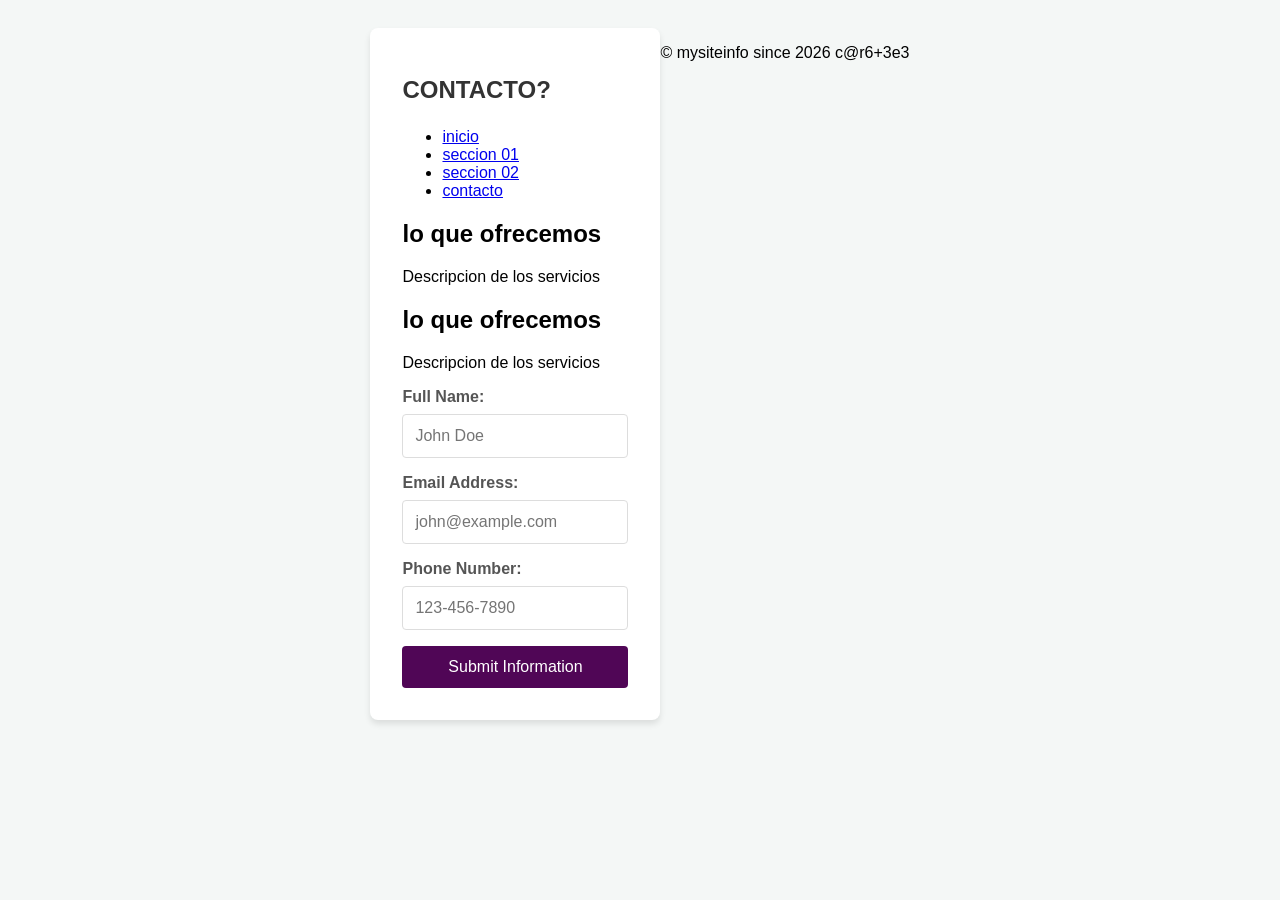
==== contact.html @ a7529dfa "pushale05" ====
<!DOCTYPE html>
<html lang="en">

  <!--web page setup in header-->
<head>
    <meta charset="UTF-8">
  <!--makes web page responsive-->
    <meta name="viewport" content="width=device-width, initial-scale=1.0">
  <!--link to stylesheet-->
    <link rel="stylesheet" type="text/css" href="./assets/css/style.css">
  <!--web page title-->
    <title> 20/05/2026 laPa_c@r6+_3e3</title>

</head>
<!--body section-->
<body>
    <main>
        <form class="info-form" action="#" method="post">
        <!-- header -->
            <h1>CONTACTO?</h1>
          <!-- navigation -->
          <nav>
            <ul>
              <li><a href=index.html>inicio</a></li>
              <li><a href=pagina_01.html>seccion 01</a></li>
              <li><a href=pagina_02.html>seccion 02</a></li>
              <li><a href=contact.html>contacto</a></li>
            </ul>
          </nav>

          <!-- section -->
          <section>
            <h2>lo que ofrecemos </h2>
            <p>Descripcion de los servicios </p>
          </section>
              <!-- articulo -->
             <article>
            <h2>lo que ofrecemos </h2>
            <p>Descripcion de los servicios </p>
             </article>

          
            <section class="form-group">
                <label for="fullname">Full Name:</label>
                <input type="text" id="fullname" name="fullname" placeholder="John Doe" required>
            </section>

            <section class="form-group">
                <label for="email">Email Address:</label>
                <input type="email" id="email" name="email" placeholder="john@example.com" required>
            </section>

            <section class="form-group">
                <label for="phone">Phone Number:</label>
                <input type="tel" id="phone" name="phone" placeholder="123-456-7890">
            </section>

            <button type="submit">Submit Information</button>
        </form>
    </main>
  <footer class="form-group" id="phone">
    <p>&copy; mysiteinfo since 2026 c@r6+3e3 </p>
  </footer>

</body>

</html>
---- assets/css/style.css ----
/* Modern Reset */
*, *::before, *::after {
    box-sizing: border-box;
}

body {
    font-family: -apple-system, BlinkMacSystemFont, "Segoe UI", Roboto, sans-serif;
    background-color: #f4f7f6;
    display: flex;
    justify-content: center;
    padding: 20px;
}

.info-form {
    background: #ffffff;
    padding: 2em;
    border-radius: 8px;
    box-shadow: 0 4px 6px rgba(0,0,0,0.1);
    width: 100%;
    max-width: 400px;
}

h1 {
    font-size: 1.5rem;
    margin-bottom: 1.5rem;
    color: #333;
}

.form-group {
    margin-bottom: 1rem;
}

label {
    display: block;
    margin-bottom: 0.5rem;
    font-weight: 600;
    color: #555;
}

input {
    width: 100%;
    padding: 0.75rem;
    border: 1px solid #ddd;
    border-radius: 4px;
    font-size: 1rem;
}

/* Interaction state */
input:focus {
    outline: 2px solid #0056b3;
    border-color: transparent;
}

button {
    width: 100%;
    padding: 0.75rem;
    border: none;
    background-color: #500656;
    color: white;
    font-size: 1rem;
    border-radius: 4px;
    cursor: pointer;
    transition: background-color 0.2s;
}

button:hover {
    background-color: #004494;
}
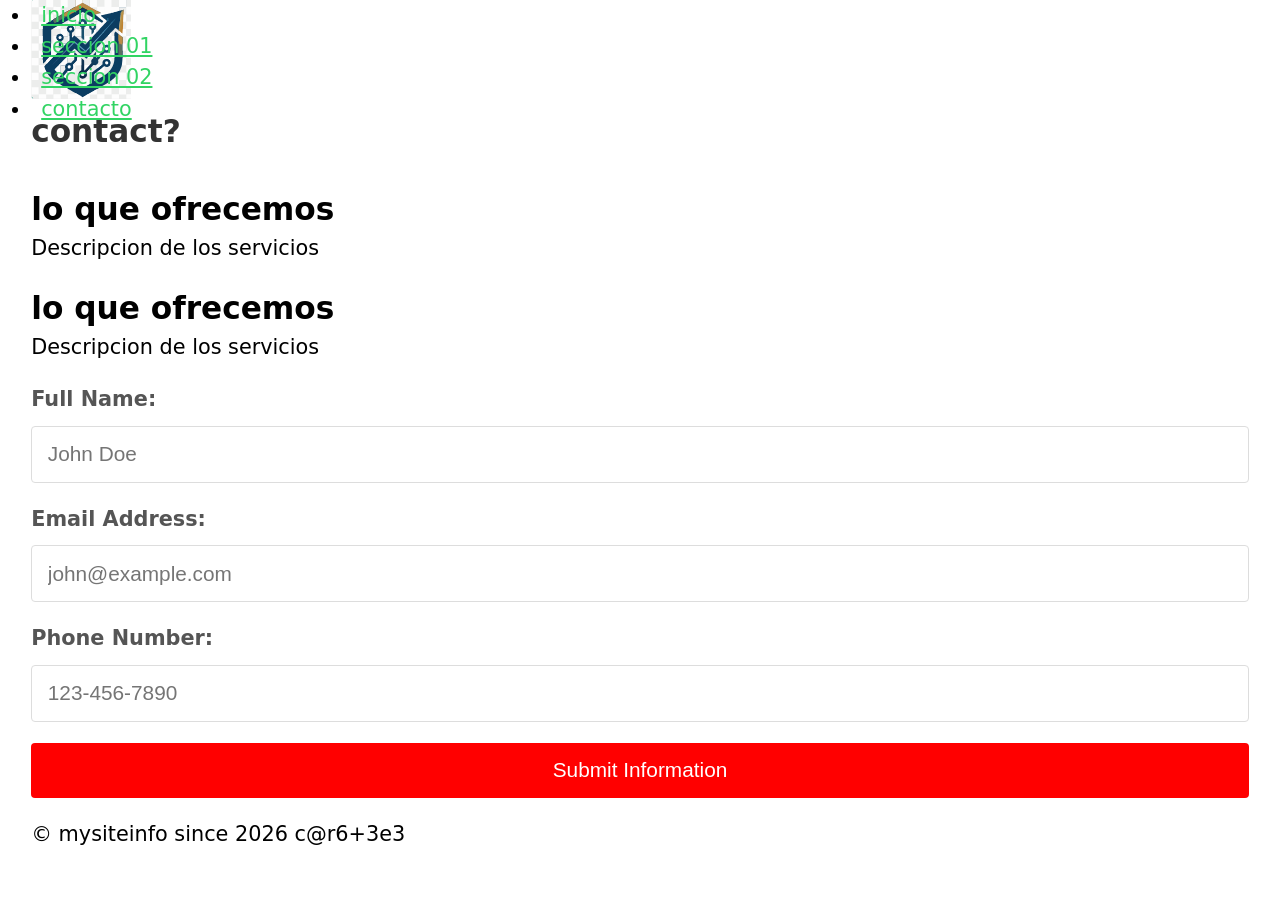
==== commit a1dbadd4: "mas_mejor_study_hard" ====
--- a/contact.html
+++ b/contact.html
@@ -9,17 +9,19 @@
   <!--link to stylesheet-->
     <link rel="stylesheet" type="text/css" href="./assets/css/style.css">
   <!--web page title-->
-    <title> 20/05/2026 laPa_c@r6+_3e3</title>
+    <title>Contacto</title>
 
 </head>
 <!--body section-->
-<body>
+<body class="container">
     <main>
-        <form class="info-form" action="#" method="post">
+        <form class="form-group" action="#" method="post">
+          <!-- svg imagen test -->
+          <img class="logo" src=./assets/image/1000060803.svg> 
         <!-- header -->
-            <h1>CONTACTO?</h1>
+            <h1>contact?</h1>
           <!-- navigation -->
-          <nav>
+          <nav class="form-group">
             <ul>
               <li><a href=index.html>inicio</a></li>
               <li><a href=pagina_01.html>seccion 01</a></li>
@@ -29,12 +31,12 @@
           </nav>
 
           <!-- section -->
-          <section>
+          <section class="form-group">
             <h2>lo que ofrecemos </h2>
             <p>Descripcion de los servicios </p>
           </section>
               <!-- articulo -->
-             <article>
+             <article class="form-group">
             <h2>lo que ofrecemos </h2>
             <p>Descripcion de los servicios </p>
              </article>
@@ -58,7 +60,7 @@
             <button type="submit">Submit Information</button>
         </form>
     </main>
-  <footer class="form-group" id="phone">
+  <footer class="form-group">
     <p>&copy; mysiteinfo since 2026 c@r6+3e3 </p>
   </footer>
 
--- a/assets/css/style.css
+++ b/assets/css/style.css
@@ -1,18 +1,37 @@
-/* Modern Reset */
+/* Modern Reset Ensure accurate sizing calculations across all devices */
 *, *::before, *::after {
-    box-sizing: border-box;
+  box-sizing: border-box;
+  margin: 0;
+  padding: 0;
+}
+html {
+  /* Automatically scales font size between 16px and 22px based on device viewport width */
+  font-size: clamp(1rem, 0.9rem + 0.5vw, 1.375rem);
+  scroll-behavior: smooth;
 }
 
 body {
+  min-height: 100vh;
+  line-height: 1.5;
+  font-family: system-ui, sans-serif;
+}
+
+/*body footer {
     font-family: -apple-system, BlinkMacSystemFont, "Segoe UI", Roboto, sans-serif;
-    background-color: #f4f7f6;
+    background-color:gray;
     display: flex;
     justify-content: center;
     padding: 20px;
+}*/
+nav {
+  position: fixed;
+  top: 0;
+  width: 100%;
+  padding: right;
 }
 
-.info-form {
-    background: #ffffff;
+.info-form footer {
+    background: #ac0e2d;
     padding: 2em;
     border-radius: 8px;
     box-shadow: 0 4px 6px rgba(0,0,0,0.1);
@@ -47,7 +66,7 @@
 
 /* Interaction state */
 input:focus {
-    outline: 2px solid #0056b3;
+    outline: 2px solid red;
     border-color: transparent;
 }
 
@@ -55,7 +74,7 @@
     width: 100%;
     padding: 0.75rem;
     border: none;
-    background-color: #500656;
+    background-color: red;
     color: white;
     font-size: 1rem;
     border-radius: 4px;
@@ -65,4 +84,23 @@
 
 button:hover {
     background-color: #004494;
-}+}
+
+
+nav a {
+  color: #31d463;
+  margin: 0 10px;
+}
+
+img {
+  width: 25%;
+  max-width: 100px;
+  padding: left;
+}
+
+.container {
+  width: 100%;
+  max-inline-size: 1440px; /* Maximum size for ultra-wide screens */
+  margin-inline: auto;     /* Centers the website horizontally */
+  padding-inline: 1.5rem;  /* Automatic safe-zone padding on mobile edges */
+}
